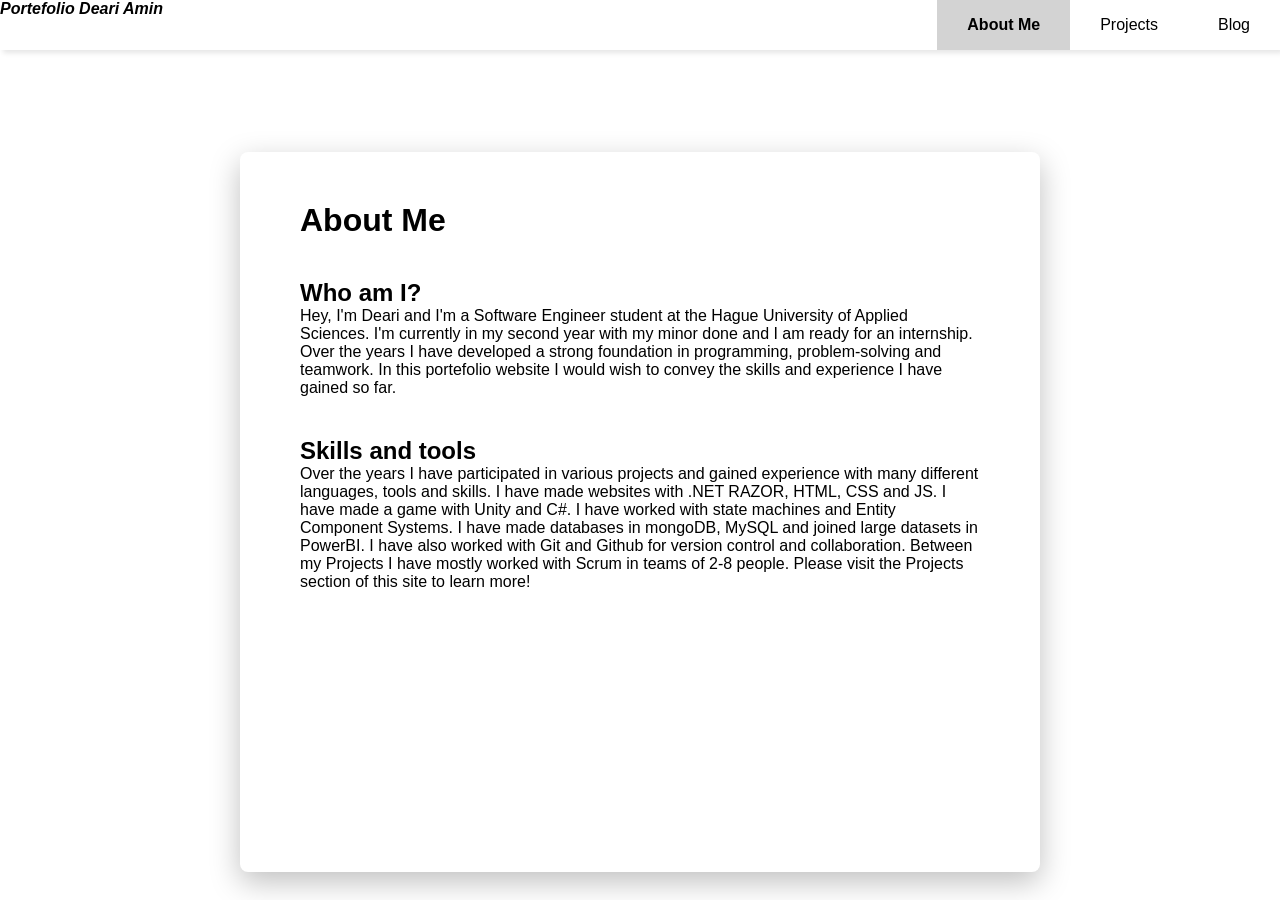
==== index.html @ a6fd2617 "Add files via upload" ====
<!DOCTYPE html>
<html lang="en">

<head>
  <meta charset="UTF-8">
  <meta name="viewport" content="width=device-width, initial-scale=1.0">
  <title>Portefolio Deari Amin</title>
  <link rel="stylesheet" href="style.css">
  <script src="Nav.js"></script>
</head>

<body class="aboutMePage">
  <nav>
    <ul class="sidebar">
      <li><a href="#" class="menuButtonClose" onclick=hideSidebar() aria-label="close mobile navigation menu" ><svg xmlns="http://www.w3.org/2000/svg" height="26px"
            viewBox="0 -960 960 960" width="26px" fill="black">
            <path
              d="m256-200-56-56 224-224-224-224 56-56 224 224 224-224 56 56-224 224 224 224-56 56-224-224-224 224Z" />
          </svg></a></li>
      <li><a class="hideOnDesktop" href="index.html" aria-label="About Me" aria-current="page">About Me</a></li>
      <li><a class="hideOnDesktop" href="Projects.html" aria-label="Projects">Projects</a></li>
      <li><a class="hideOnDesktop" href="Blog.html" aria-label="Blog">Blog</a></li>
    </ul>
    <ul>
      <li class="Signature" role="presentation" inert><span><b><i>Portefolio Deari Amin</i></b></span></li>
      <li><a class="hideOnMobile" href="index.html" aria-label="About Me" aria-current="page">About Me</a></li>
      <li><a class="hideOnMobile" href="Projects.html" aria-label="Projects">Projects</a></li>
      <li><a class="hideOnMobile" href="Blog.html" aria-label="Blog">Blog</a></li>
      <li><a href="#" class="menuButtonOpen" onclick=showSidebar() aria-label="open mobile navigation menu" >
          <svg xmlns="http://www.w3.org/2000/svg" height="26px" viewBox="0 -960 960 960" width="26px" fill="black">
            <path d="M120-240v-80h720v80H120Zm0-200v-80h720v80H120Zm0-200v-80h720v80H120Z" />
          </svg>
        </a></li>
    </ul>
  </nav>

  <main class="page-sheet">
    <h1>About Me</h1>
    <section>
      <h2>Who am I?</h2>
    <p>Hey, I'm Deari and I'm a Software Engineer student at the Hague University of Applied Sciences. 
      I'm currently in my second year with my minor done and I am ready for an internship.
      Over the years I have developed a strong foundation in programming, problem-solving and teamwork.
      In this portefolio website I would wish to convey the skills and experience I have gained so far.</p>
    </section>
    
    <section>
     <h2>Skills and tools</h2>
     <p>Over the years I have participated in various projects and gained experience with many different languages, tools and skills.
      I have made websites with .NET RAZOR, HTML, CSS and JS. I have made a game with Unity and C#. I have worked with state machines and Entity Component Systems. 
      I have made databases in mongoDB, MySQL and joined large datasets in PowerBI. I have also worked with Git and Github for version control and collaboration. 
      Between my Projects I have mostly worked with Scrum in teams of 2-8 people. Please visit the Projects section of this site to learn more!
     </p>
    </section>

  </main>

</body>
</html>
---- style.css ----
* {
    margin: 0;
    padding: 0;
}

/* achtergrond afbeeldingen*/
.aboutMePage {
    background: url(computer.jpg);
    background-size: cover;
    background-repeat: no-repeat;
    background-position: center;
}

.projectsPage {
    background: url(Projects.jpg);
    background-size: cover;
    background-repeat: no-repeat;
    background-position: center;
}

.blogPage {
    background: url(Blog.jpg);
    background-size: cover;
    background-repeat: no-repeat;
    background-position: center;
}

body {
    min-height: 100vh;
    font-family: 'calibri', sans-serif;
}

nav {
    background-color: white;
    box-shadow: 3px 3px 5px rgba(0, 0, 0, 0.1);
}

nav ul{
    width: 100%;
    list-style: none;
    display: flex;
    justify-content: flex-end;
    align-items: center;
}

nav li{
    height: 50px;
}

li:hover{
    background-color: lightgray;
}

nav a{
    height: 100%;
    padding:0 30px;
    text-decoration: none;
    display: flex;
    align-items: center;
    color: black;
}

nav li:first-child{
    margin-right: auto;
}

#navElement:hover{
    background-color: black;
    
}

.sidebar {
    position: fixed;
    top: 0;
    right: 0;
    width: 200px;
    height: 100vh;
    z-index: 999;
    background-color: rgba(255, 255, 255, 0.3);
    backdrop-filter: blur(10px);
    box-shadow: -10px 0 10px rgba(0, 0, 0, 0.1);
    display: none;
    flex-direction: column;
    align-items: flex-start;
    justify-content: flex-start;
}

.sidebar li {
    width: 100%;
}

.sidebar a {
    width: 100%;
}

.menuButtonOpen {
    display: none;
}

.page-sheet {
  width: 90%;                  
  max-width: 800px;            
  margin: 8% auto 40px auto; 
  min-height: 80vh;            

  background-color: #ffffff;
  border-radius: 8px;          
  padding: 50px 60px;        
  box-sizing: border-box;

  box-shadow: 0 10px 30px rgba(0, 0, 0, 0.25);
}

/*Current page*/
a[aria-current="page"] {
    font-weight: bold;
    color: #000000;
    background-color: lightgray;
}

section {
    margin-top: 40px;
}

@media(max-width: 768px) {
    .hideOnMobile {
        display: none;
    }
    .hideOnDesktop {
        display: flex;
    }
    .menuButtonOpen {
        display: flex;
    }
}

@media(min-width: 769px) {
    .hideOnDesktop {
        display: none;
    }
    .sidebar {
        display: none !important;
    }
}

@media(max-width: 480px) {
    .sidebar {
        width: 100%;
    }

    .page-sheet {
        max-width: 100%;
        width: 100%;
    }
}
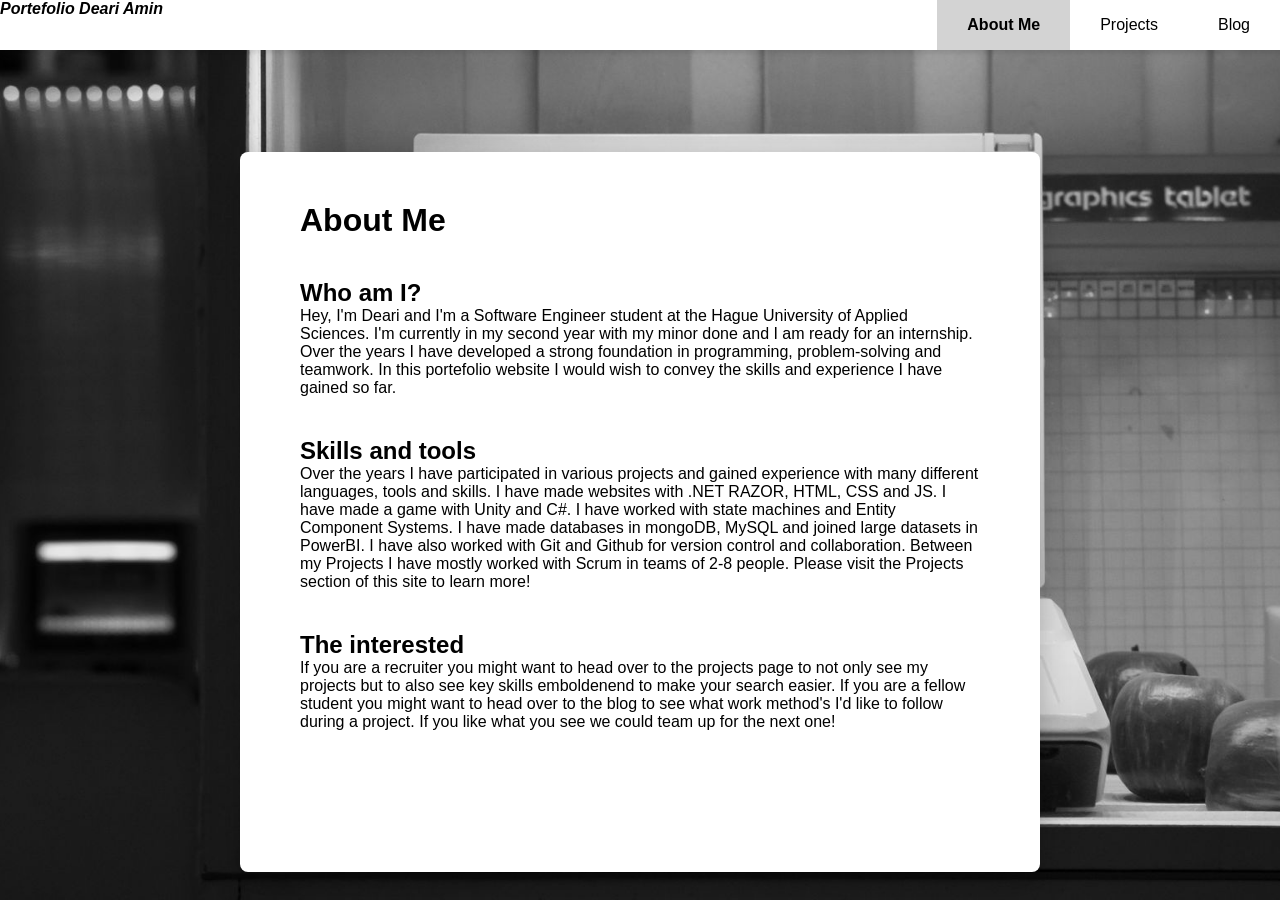
==== commit 855a527e: "Add files via upload" ====
--- a/index.html
+++ b/index.html
@@ -53,6 +53,13 @@
      </p>
     </section>
 
+    <section>
+     <h2>The interested</h2>
+     <p>If you are a recruiter you might want to head over to the projects page to not only see my projects but to also see key skills emboldenend to make your search easier.
+      If you are a fellow student you might want to head over to the blog to see what work method's I'd like to follow during a project. If you like what you see we could team up for the next one!
+     </p>
+    </section>
+
   </main>
 
 </body>
--- a/style.css
+++ b/style.css
@@ -5,7 +5,7 @@
 
 /* achtergrond afbeeldingen*/
 .aboutMePage {
-    background: url(computer.jpg);
+    background: url(Computer.jpg);
     background-size: cover;
     background-repeat: no-repeat;
     background-position: center;
